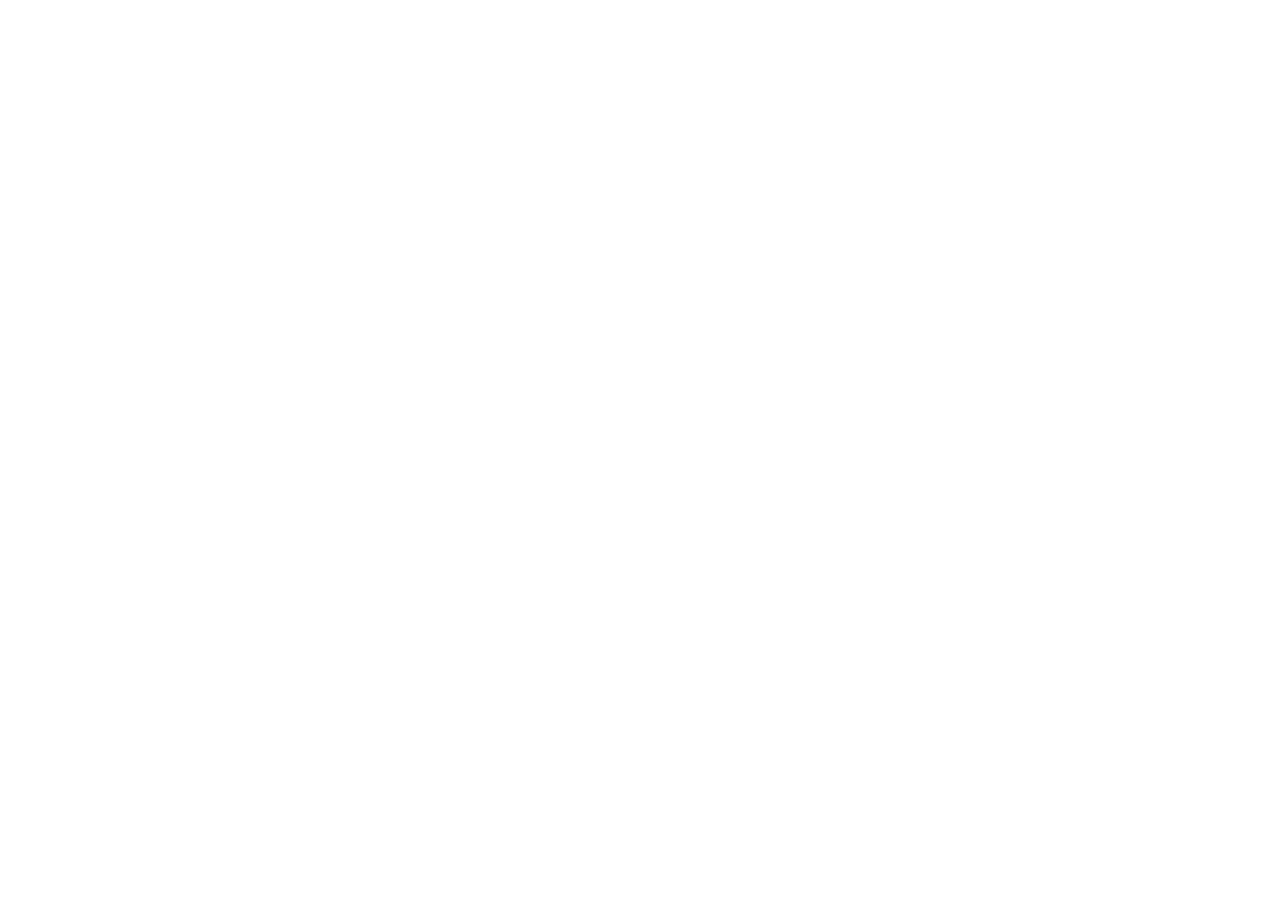
==== docs/index.html @ 7d856fda "se agrega docs proyecto compilado" ====
<!doctype html><html lang="en"><head><meta charset="utf-8"/><link rel="icon" href="/favicon.ico"/><meta name="viewport" content="width=device-width,initial-scale=1"/><meta name="theme-color" content="#000000"/><meta name="description" content="Web site created using create-react-app"/><link rel="apple-touch-icon" href="/logo192.png"/><link rel="manifest" href="/manifest.json"/><link rel="stylesheet" href="https://cdnjs.cloudflare.com/ajax/libs/animate.css/4.1.1/animate.min.css"/><title>GIf app</title><link href="/static/css/main.512cb8b1.chunk.css" rel="stylesheet"></head><body><noscript>You need to enable JavaScript to run this app.</noscript><div id="root"></div><script>!function(e){function r(r){for(var n,p,f=r[0],i=r[1],l=r[2],c=0,s=[];c<f.length;c++)p=f[c],Object.prototype.hasOwnProperty.call(o,p)&&o[p]&&s.push(o[p][0]),o[p]=0;for(n in i)Object.prototype.hasOwnProperty.call(i,n)&&(e[n]=i[n]);for(a&&a(r);s.length;)s.shift()();return u.push.apply(u,l||[]),t()}function t(){for(var e,r=0;r<u.length;r++){for(var t=u[r],n=!0,f=1;f<t.length;f++){var i=t[f];0!==o[i]&&(n=!1)}n&&(u.splice(r--,1),e=p(p.s=t[0]))}return e}var n={},o={1:0},u=[];function p(r){if(n[r])return n[r].exports;var t=n[r]={i:r,l:!1,exports:{}};return e[r].call(t.exports,t,t.exports,p),t.l=!0,t.exports}p.m=e,p.c=n,p.d=function(e,r,t){p.o(e,r)||Object.defineProperty(e,r,{enumerable:!0,get:t})},p.r=function(e){"undefined"!=typeof Symbol&&Symbol.toStringTag&&Object.defineProperty(e,Symbol.toStringTag,{value:"Module"}),Object.defineProperty(e,"__esModule",{value:!0})},p.t=function(e,r){if(1&r&&(e=p(e)),8&r)return e;if(4&r&&"object"==typeof e&&e&&e.__esModule)return e;var t=Object.create(null);if(p.r(t),Object.defineProperty(t,"default",{enumerable:!0,value:e}),2&r&&"string"!=typeof e)for(var n in e)p.d(t,n,function(r){return e[r]}.bind(null,n));return t},p.n=function(e){var r=e&&e.__esModule?function(){return e.default}:function(){return e};return p.d(r,"a",r),r},p.o=function(e,r){return Object.prototype.hasOwnProperty.call(e,r)},p.p="/";var f=this["webpackJsonpgif-expert-app"]=this["webpackJsonpgif-expert-app"]||[],i=f.push.bind(f);f.push=r,f=f.slice();for(var l=0;l<f.length;l++)r(f[l]);var a=i;t()}([])</script><script src="/static/js/2.3d9d7875.chunk.js"></script><script src="/static/js/main.022e817f.chunk.js"></script></body></html>
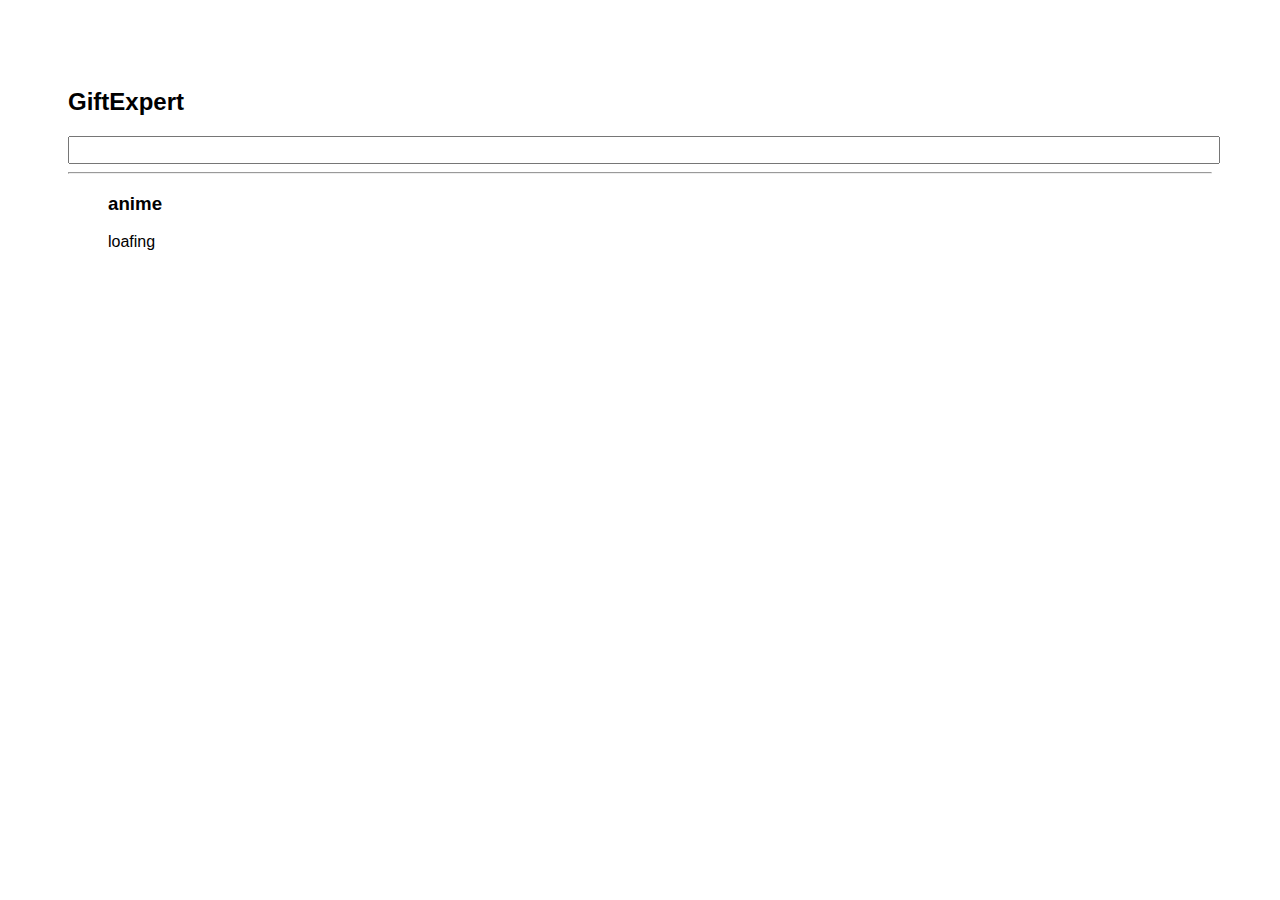
==== commit 0556f187: "index html actualizado" ====
--- a/docs/index.html
+++ b/docs/index.html
@@ -1 +1,24 @@
-<!doctype html><html lang="en"><head><meta charset="utf-8"/><link rel="icon" href="/favicon.ico"/><meta name="viewport" content="width=device-width,initial-scale=1"/><meta name="theme-color" content="#000000"/><meta name="description" content="Web site created using create-react-app"/><link rel="apple-touch-icon" href="/logo192.png"/><link rel="manifest" href="/manifest.json"/><link rel="stylesheet" href="https://cdnjs.cloudflare.com/ajax/libs/animate.css/4.1.1/animate.min.css"/><title>GIf app</title><link href="/static/css/main.512cb8b1.chunk.css" rel="stylesheet"></head><body><noscript>You need to enable JavaScript to run this app.</noscript><div id="root"></div><script>!function(e){function r(r){for(var n,p,f=r[0],i=r[1],l=r[2],c=0,s=[];c<f.length;c++)p=f[c],Object.prototype.hasOwnProperty.call(o,p)&&o[p]&&s.push(o[p][0]),o[p]=0;for(n in i)Object.prototype.hasOwnProperty.call(i,n)&&(e[n]=i[n]);for(a&&a(r);s.length;)s.shift()();return u.push.apply(u,l||[]),t()}function t(){for(var e,r=0;r<u.length;r++){for(var t=u[r],n=!0,f=1;f<t.length;f++){var i=t[f];0!==o[i]&&(n=!1)}n&&(u.splice(r--,1),e=p(p.s=t[0]))}return e}var n={},o={1:0},u=[];function p(r){if(n[r])return n[r].exports;var t=n[r]={i:r,l:!1,exports:{}};return e[r].call(t.exports,t,t.exports,p),t.l=!0,t.exports}p.m=e,p.c=n,p.d=function(e,r,t){p.o(e,r)||Object.defineProperty(e,r,{enumerable:!0,get:t})},p.r=function(e){"undefined"!=typeof Symbol&&Symbol.toStringTag&&Object.defineProperty(e,Symbol.toStringTag,{value:"Module"}),Object.defineProperty(e,"__esModule",{value:!0})},p.t=function(e,r){if(1&r&&(e=p(e)),8&r)return e;if(4&r&&"object"==typeof e&&e&&e.__esModule)return e;var t=Object.create(null);if(p.r(t),Object.defineProperty(t,"default",{enumerable:!0,value:e}),2&r&&"string"!=typeof e)for(var n in e)p.d(t,n,function(r){return e[r]}.bind(null,n));return t},p.n=function(e){var r=e&&e.__esModule?function(){return e.default}:function(){return e};return p.d(r,"a",r),r},p.o=function(e,r){return Object.prototype.hasOwnProperty.call(e,r)},p.p="/";var f=this["webpackJsonpgif-expert-app"]=this["webpackJsonpgif-expert-app"]||[],i=f.push.bind(f);f.push=r,f=f.slice();for(var l=0;l<f.length;l++)r(f[l]);var a=i;t()}([])</script><script src="/static/js/2.3d9d7875.chunk.js"></script><script src="/static/js/main.022e817f.chunk.js"></script></body></html>+<!doctype html>
+<html lang="en">
+
+<head>
+    <meta charset="utf-8" />
+    <link rel="icon" href="./favicon.ico" />
+    <meta name="viewport" content="width=device-width,initial-scale=1" />
+    <meta name="theme-color" content="#000000" />
+    <meta name="description" content="Web site created using create-react-app" />
+    <link rel="apple-touch-icon" href="./logo192.png" />
+    <link rel="manifest" href="./manifest.json" />
+    <link rel="stylesheet" href="https://cdnjs.cloudflare.com/ajax/libs/animate.css/4.1.1/animate.min.css" />
+    <title>GIf app</title>
+    <link href="./static/css/main.512cb8b1.chunk.css" rel="stylesheet">
+</head>
+
+<body><noscript>You need to enable JavaScript to run this app.</noscript>
+    <div id="root"></div>
+    <script>!function (e) { function r(r) { for (var n, p, f = r[0], i = r[1], l = r[2], c = 0, s = []; c < f.length; c++)p = f[c], Object.prototype.hasOwnProperty.call(o, p) && o[p] && s.push(o[p][0]), o[p] = 0; for (n in i) Object.prototype.hasOwnProperty.call(i, n) && (e[n] = i[n]); for (a && a(r); s.length;)s.shift()(); return u.push.apply(u, l || []), t() } function t() { for (var e, r = 0; r < u.length; r++) { for (var t = u[r], n = !0, f = 1; f < t.length; f++) { var i = t[f]; 0 !== o[i] && (n = !1) } n && (u.splice(r--, 1), e = p(p.s = t[0])) } return e } var n = {}, o = { 1: 0 }, u = []; function p(r) { if (n[r]) return n[r].exports; var t = n[r] = { i: r, l: !1, exports: {} }; return e[r].call(t.exports, t, t.exports, p), t.l = !0, t.exports } p.m = e, p.c = n, p.d = function (e, r, t) { p.o(e, r) || Object.defineProperty(e, r, { enumerable: !0, get: t }) }, p.r = function (e) { "undefined" != typeof Symbol && Symbol.toStringTag && Object.defineProperty(e, Symbol.toStringTag, { value: "Module" }), Object.defineProperty(e, "__esModule", { value: !0 }) }, p.t = function (e, r) { if (1 & r && (e = p(e)), 8 & r) return e; if (4 & r && "object" == typeof e && e && e.__esModule) return e; var t = Object.create(null); if (p.r(t), Object.defineProperty(t, "default", { enumerable: !0, value: e }), 2 & r && "string" != typeof e) for (var n in e) p.d(t, n, function (r) { return e[r] }.bind(null, n)); return t }, p.n = function (e) { var r = e && e.__esModule ? function () { return e.default } : function () { return e }; return p.d(r, "a", r), r }, p.o = function (e, r) { return Object.prototype.hasOwnProperty.call(e, r) }, p.p = "/"; var f = this["webpackJsonpgif-expert-app"] = this["webpackJsonpgif-expert-app"] || [], i = f.push.bind(f); f.push = r, f = f.slice(); for (var l = 0; l < f.length; l++)r(f[l]); var a = i; t() }([])</script>
+    <script src="./static/js/2.3d9d7875.chunk.js"></script>
+    <script src="./static/js/main.022e817f.chunk.js"></script>
+</body>
+
+</html>--- a/docs/static/css/main.512cb8b1.chunk.css
+++ b/docs/static/css/main.512cb8b1.chunk.css
@@ -0,0 +1,2 @@
+*{font-family:Arial,Helvetica,sans-serif}body{padding:60px}input{font-size:1.2rem;width:100%;color:grey}.card{align-content:center;border:1px solid grey;border-radius:6px;overflow:hidden;margin-bottom:10px;margin-right:10px}.card p{padding:5px;text-align:center}.card img{max-height:170px}.card-grid{display:flex;flex-direction:row;flex-wrap:wrap}
+/*# sourceMappingURL=main.512cb8b1.chunk.css.map */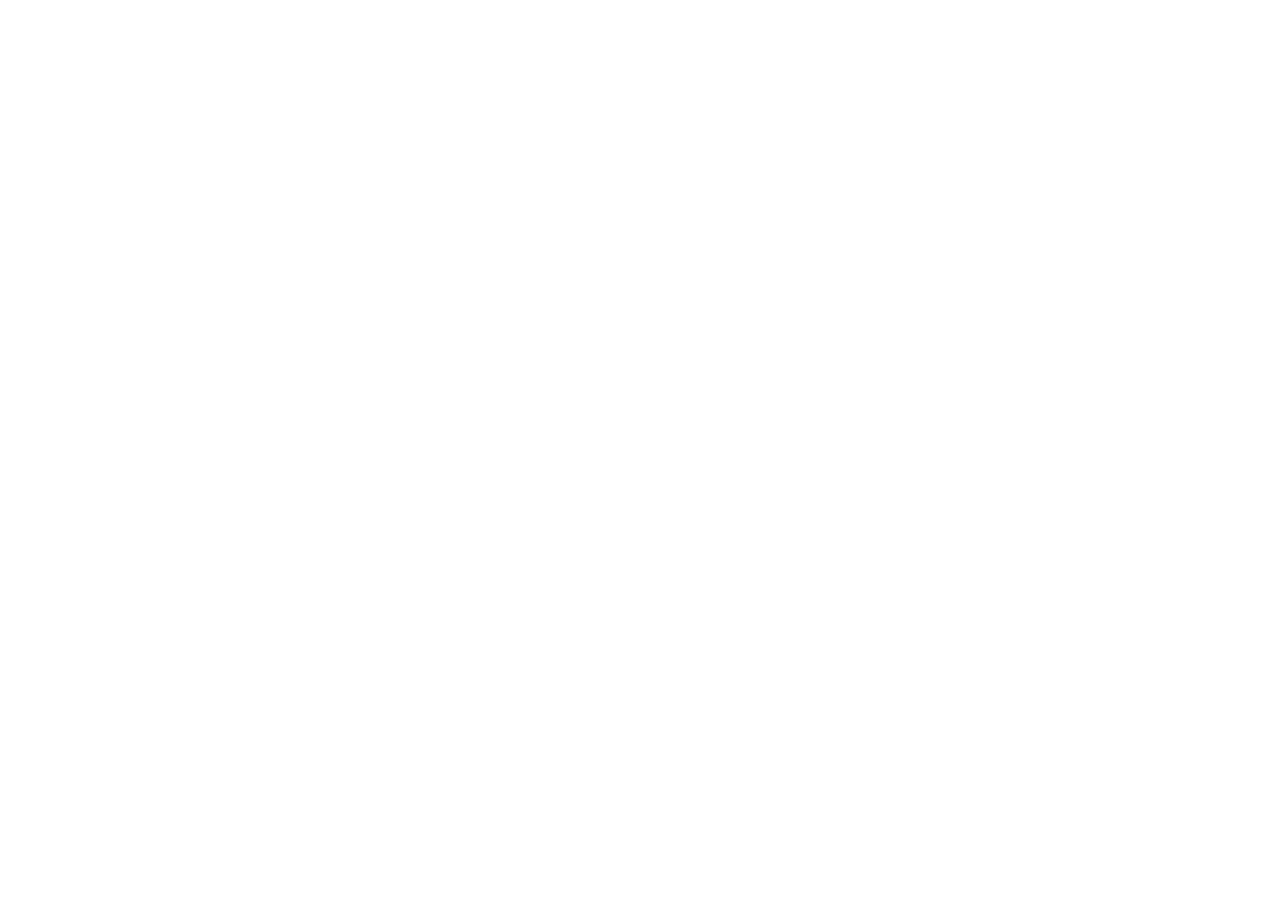
==== commit 88f55568: "se actualiza build" ====
--- a/docs/index.html
+++ b/docs/index.html
@@ -1,24 +1 @@
-<!doctype html>
-<html lang="en">
-
-<head>
-    <meta charset="utf-8" />
-    <link rel="icon" href="./favicon.ico" />
-    <meta name="viewport" content="width=device-width,initial-scale=1" />
-    <meta name="theme-color" content="#000000" />
-    <meta name="description" content="Web site created using create-react-app" />
-    <link rel="apple-touch-icon" href="./logo192.png" />
-    <link rel="manifest" href="./manifest.json" />
-    <link rel="stylesheet" href="https://cdnjs.cloudflare.com/ajax/libs/animate.css/4.1.1/animate.min.css" />
-    <title>GIf app</title>
-    <link href="./static/css/main.512cb8b1.chunk.css" rel="stylesheet">
-</head>
-
-<body><noscript>You need to enable JavaScript to run this app.</noscript>
-    <div id="root"></div>
-    <script>!function (e) { function r(r) { for (var n, p, f = r[0], i = r[1], l = r[2], c = 0, s = []; c < f.length; c++)p = f[c], Object.prototype.hasOwnProperty.call(o, p) && o[p] && s.push(o[p][0]), o[p] = 0; for (n in i) Object.prototype.hasOwnProperty.call(i, n) && (e[n] = i[n]); for (a && a(r); s.length;)s.shift()(); return u.push.apply(u, l || []), t() } function t() { for (var e, r = 0; r < u.length; r++) { for (var t = u[r], n = !0, f = 1; f < t.length; f++) { var i = t[f]; 0 !== o[i] && (n = !1) } n && (u.splice(r--, 1), e = p(p.s = t[0])) } return e } var n = {}, o = { 1: 0 }, u = []; function p(r) { if (n[r]) return n[r].exports; var t = n[r] = { i: r, l: !1, exports: {} }; return e[r].call(t.exports, t, t.exports, p), t.l = !0, t.exports } p.m = e, p.c = n, p.d = function (e, r, t) { p.o(e, r) || Object.defineProperty(e, r, { enumerable: !0, get: t }) }, p.r = function (e) { "undefined" != typeof Symbol && Symbol.toStringTag && Object.defineProperty(e, Symbol.toStringTag, { value: "Module" }), Object.defineProperty(e, "__esModule", { value: !0 }) }, p.t = function (e, r) { if (1 & r && (e = p(e)), 8 & r) return e; if (4 & r && "object" == typeof e && e && e.__esModule) return e; var t = Object.create(null); if (p.r(t), Object.defineProperty(t, "default", { enumerable: !0, value: e }), 2 & r && "string" != typeof e) for (var n in e) p.d(t, n, function (r) { return e[r] }.bind(null, n)); return t }, p.n = function (e) { var r = e && e.__esModule ? function () { return e.default } : function () { return e }; return p.d(r, "a", r), r }, p.o = function (e, r) { return Object.prototype.hasOwnProperty.call(e, r) }, p.p = "/"; var f = this["webpackJsonpgif-expert-app"] = this["webpackJsonpgif-expert-app"] || [], i = f.push.bind(f); f.push = r, f = f.slice(); for (var l = 0; l < f.length; l++)r(f[l]); var a = i; t() }([])</script>
-    <script src="./static/js/2.3d9d7875.chunk.js"></script>
-    <script src="./static/js/main.022e817f.chunk.js"></script>
-</body>
-
-</html>+<!doctype html><html lang="en"><head><meta charset="utf-8"/><link rel="icon" href="/favicon.ico"/><meta name="viewport" content="width=device-width,initial-scale=1"/><meta name="theme-color" content="#000000"/><meta name="description" content="Web site created using create-react-app"/><link rel="apple-touch-icon" href="/logo192.png"/><link rel="manifest" href="/manifest.json"/><link rel="stylesheet" href="https://cdnjs.cloudflare.com/ajax/libs/animate.css/4.1.1/animate.min.css"/><title>GIf app</title><link href="/static/css/main.512cb8b1.chunk.css" rel="stylesheet"></head><body><noscript>You need to enable JavaScript to run this app.</noscript><div id="root"></div><script>!function(e){function r(r){for(var n,p,f=r[0],i=r[1],l=r[2],c=0,s=[];c<f.length;c++)p=f[c],Object.prototype.hasOwnProperty.call(o,p)&&o[p]&&s.push(o[p][0]),o[p]=0;for(n in i)Object.prototype.hasOwnProperty.call(i,n)&&(e[n]=i[n]);for(a&&a(r);s.length;)s.shift()();return u.push.apply(u,l||[]),t()}function t(){for(var e,r=0;r<u.length;r++){for(var t=u[r],n=!0,f=1;f<t.length;f++){var i=t[f];0!==o[i]&&(n=!1)}n&&(u.splice(r--,1),e=p(p.s=t[0]))}return e}var n={},o={1:0},u=[];function p(r){if(n[r])return n[r].exports;var t=n[r]={i:r,l:!1,exports:{}};return e[r].call(t.exports,t,t.exports,p),t.l=!0,t.exports}p.m=e,p.c=n,p.d=function(e,r,t){p.o(e,r)||Object.defineProperty(e,r,{enumerable:!0,get:t})},p.r=function(e){"undefined"!=typeof Symbol&&Symbol.toStringTag&&Object.defineProperty(e,Symbol.toStringTag,{value:"Module"}),Object.defineProperty(e,"__esModule",{value:!0})},p.t=function(e,r){if(1&r&&(e=p(e)),8&r)return e;if(4&r&&"object"==typeof e&&e&&e.__esModule)return e;var t=Object.create(null);if(p.r(t),Object.defineProperty(t,"default",{enumerable:!0,value:e}),2&r&&"string"!=typeof e)for(var n in e)p.d(t,n,function(r){return e[r]}.bind(null,n));return t},p.n=function(e){var r=e&&e.__esModule?function(){return e.default}:function(){return e};return p.d(r,"a",r),r},p.o=function(e,r){return Object.prototype.hasOwnProperty.call(e,r)},p.p="/";var f=this["webpackJsonpgif-expert-app"]=this["webpackJsonpgif-expert-app"]||[],i=f.push.bind(f);f.push=r,f=f.slice();for(var l=0;l<f.length;l++)r(f[l]);var a=i;t()}([])</script><script src="/static/js/2.3d9d7875.chunk.js"></script><script src="/static/js/main.2ed734ef.chunk.js"></script></body></html>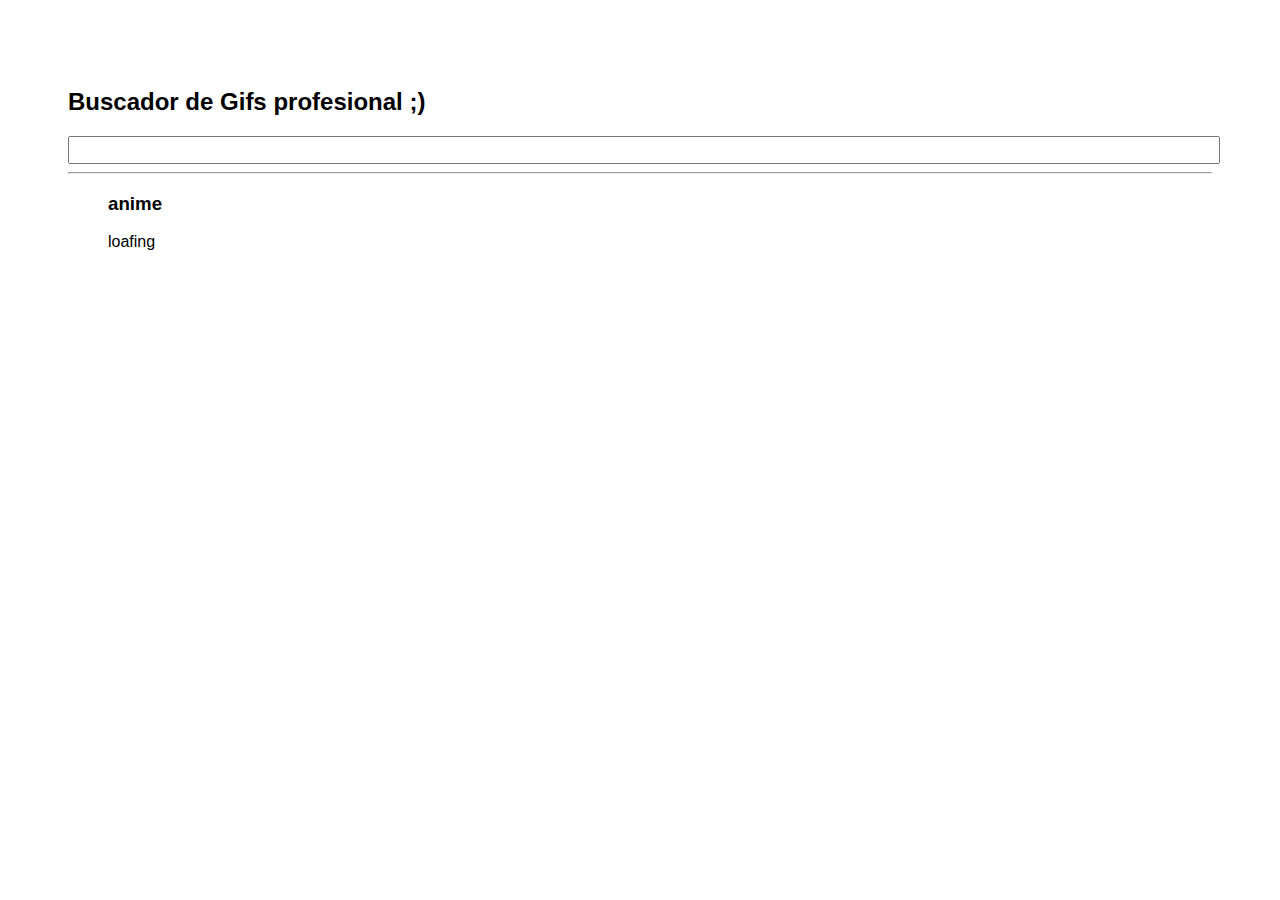
==== commit d452aeb9: "se actualiza index para page git" ====
--- a/docs/index.html
+++ b/docs/index.html
@@ -1 +1,24 @@
-<!doctype html><html lang="en"><head><meta charset="utf-8"/><link rel="icon" href="/favicon.ico"/><meta name="viewport" content="width=device-width,initial-scale=1"/><meta name="theme-color" content="#000000"/><meta name="description" content="Web site created using create-react-app"/><link rel="apple-touch-icon" href="/logo192.png"/><link rel="manifest" href="/manifest.json"/><link rel="stylesheet" href="https://cdnjs.cloudflare.com/ajax/libs/animate.css/4.1.1/animate.min.css"/><title>GIf app</title><link href="/static/css/main.512cb8b1.chunk.css" rel="stylesheet"></head><body><noscript>You need to enable JavaScript to run this app.</noscript><div id="root"></div><script>!function(e){function r(r){for(var n,p,f=r[0],i=r[1],l=r[2],c=0,s=[];c<f.length;c++)p=f[c],Object.prototype.hasOwnProperty.call(o,p)&&o[p]&&s.push(o[p][0]),o[p]=0;for(n in i)Object.prototype.hasOwnProperty.call(i,n)&&(e[n]=i[n]);for(a&&a(r);s.length;)s.shift()();return u.push.apply(u,l||[]),t()}function t(){for(var e,r=0;r<u.length;r++){for(var t=u[r],n=!0,f=1;f<t.length;f++){var i=t[f];0!==o[i]&&(n=!1)}n&&(u.splice(r--,1),e=p(p.s=t[0]))}return e}var n={},o={1:0},u=[];function p(r){if(n[r])return n[r].exports;var t=n[r]={i:r,l:!1,exports:{}};return e[r].call(t.exports,t,t.exports,p),t.l=!0,t.exports}p.m=e,p.c=n,p.d=function(e,r,t){p.o(e,r)||Object.defineProperty(e,r,{enumerable:!0,get:t})},p.r=function(e){"undefined"!=typeof Symbol&&Symbol.toStringTag&&Object.defineProperty(e,Symbol.toStringTag,{value:"Module"}),Object.defineProperty(e,"__esModule",{value:!0})},p.t=function(e,r){if(1&r&&(e=p(e)),8&r)return e;if(4&r&&"object"==typeof e&&e&&e.__esModule)return e;var t=Object.create(null);if(p.r(t),Object.defineProperty(t,"default",{enumerable:!0,value:e}),2&r&&"string"!=typeof e)for(var n in e)p.d(t,n,function(r){return e[r]}.bind(null,n));return t},p.n=function(e){var r=e&&e.__esModule?function(){return e.default}:function(){return e};return p.d(r,"a",r),r},p.o=function(e,r){return Object.prototype.hasOwnProperty.call(e,r)},p.p="/";var f=this["webpackJsonpgif-expert-app"]=this["webpackJsonpgif-expert-app"]||[],i=f.push.bind(f);f.push=r,f=f.slice();for(var l=0;l<f.length;l++)r(f[l]);var a=i;t()}([])</script><script src="/static/js/2.3d9d7875.chunk.js"></script><script src="/static/js/main.2ed734ef.chunk.js"></script></body></html>+<!doctype html>
+<html lang="en">
+
+<head>
+    <meta charset="utf-8" />
+    <link rel="icon" href="./favicon.ico" />
+    <meta name="viewport" content="width=device-width,initial-scale=1" />
+    <meta name="theme-color" content="#000000" />
+    <meta name="description" content="Web site created using create-react-app" />
+    <link rel="apple-touch-icon" href="./logo192.png" />
+    <link rel="manifest" href="./manifest.json" />
+    <link rel="stylesheet" href="https://cdnjs.cloudflare.com/ajax/libs/animate.css/4.1.1/animate.min.css" />
+    <title>GIf app</title>
+    <link href="./static/css/main.512cb8b1.chunk.css" rel="stylesheet">
+</head>
+
+<body><noscript>You need to enable JavaScript to run this app.</noscript>
+    <div id="root"></div>
+    <script>!function (e) { function r(r) { for (var n, p, f = r[0], i = r[1], l = r[2], c = 0, s = []; c < f.length; c++)p = f[c], Object.prototype.hasOwnProperty.call(o, p) && o[p] && s.push(o[p][0]), o[p] = 0; for (n in i) Object.prototype.hasOwnProperty.call(i, n) && (e[n] = i[n]); for (a && a(r); s.length;)s.shift()(); return u.push.apply(u, l || []), t() } function t() { for (var e, r = 0; r < u.length; r++) { for (var t = u[r], n = !0, f = 1; f < t.length; f++) { var i = t[f]; 0 !== o[i] && (n = !1) } n && (u.splice(r--, 1), e = p(p.s = t[0])) } return e } var n = {}, o = { 1: 0 }, u = []; function p(r) { if (n[r]) return n[r].exports; var t = n[r] = { i: r, l: !1, exports: {} }; return e[r].call(t.exports, t, t.exports, p), t.l = !0, t.exports } p.m = e, p.c = n, p.d = function (e, r, t) { p.o(e, r) || Object.defineProperty(e, r, { enumerable: !0, get: t }) }, p.r = function (e) { "undefined" != typeof Symbol && Symbol.toStringTag && Object.defineProperty(e, Symbol.toStringTag, { value: "Module" }), Object.defineProperty(e, "__esModule", { value: !0 }) }, p.t = function (e, r) { if (1 & r && (e = p(e)), 8 & r) return e; if (4 & r && "object" == typeof e && e && e.__esModule) return e; var t = Object.create(null); if (p.r(t), Object.defineProperty(t, "default", { enumerable: !0, value: e }), 2 & r && "string" != typeof e) for (var n in e) p.d(t, n, function (r) { return e[r] }.bind(null, n)); return t }, p.n = function (e) { var r = e && e.__esModule ? function () { return e.default } : function () { return e }; return p.d(r, "a", r), r }, p.o = function (e, r) { return Object.prototype.hasOwnProperty.call(e, r) }, p.p = "/"; var f = this["webpackJsonpgif-expert-app"] = this["webpackJsonpgif-expert-app"] || [], i = f.push.bind(f); f.push = r, f = f.slice(); for (var l = 0; l < f.length; l++)r(f[l]); var a = i; t() }([])</script>
+    <script src="./static/js/2.3d9d7875.chunk.js"></script>
+    <script src="./static/js/main.2ed734ef.chunk.js"></script>
+</body>
+
+</html>--- a/docs/static/css/main.512cb8b1.chunk.css
+++ b/docs/static/css/main.512cb8b1.chunk.css
@@ -0,0 +1,2 @@
+*{font-family:Arial,Helvetica,sans-serif}body{padding:60px}input{font-size:1.2rem;width:100%;color:grey}.card{align-content:center;border:1px solid grey;border-radius:6px;overflow:hidden;margin-bottom:10px;margin-right:10px}.card p{padding:5px;text-align:center}.card img{max-height:170px}.card-grid{display:flex;flex-direction:row;flex-wrap:wrap}
+/*# sourceMappingURL=main.512cb8b1.chunk.css.map */